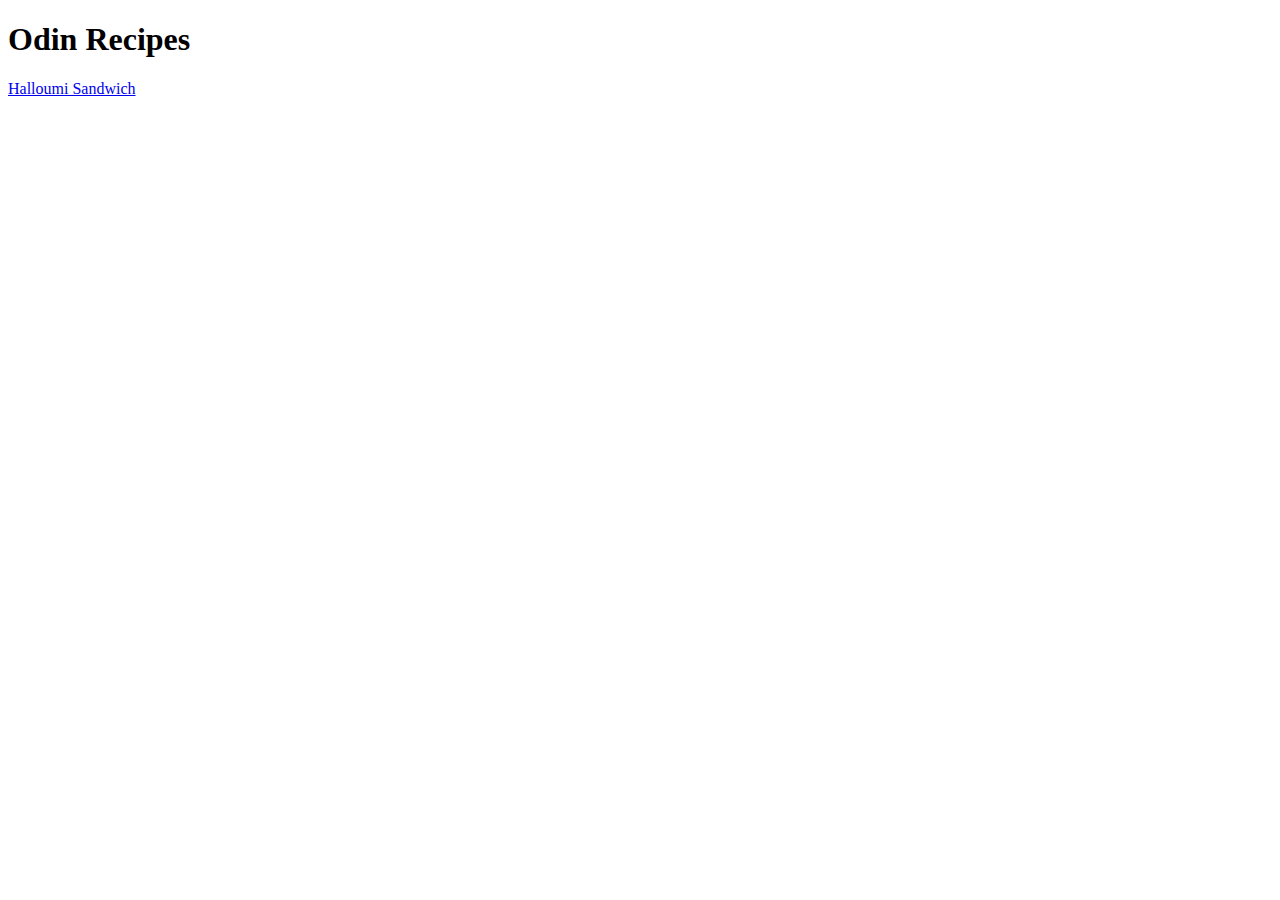
==== index.html @ 6a1f5146 "Add index, images and recipes" ====
<!DOCTYPE html>
<html lang="en">
<head>
    <meta charset="UTF-8">
    <meta name="viewport" content="width=device-width, initial-scale=1.0">
    <title>Odin Recipes</title>
</head>
<body>
    <h1>Odin Recipes</h1>
    <a href="./recipes/halloumisandwich.html">Halloumi Sandwich</a>
    
</body>
</html>
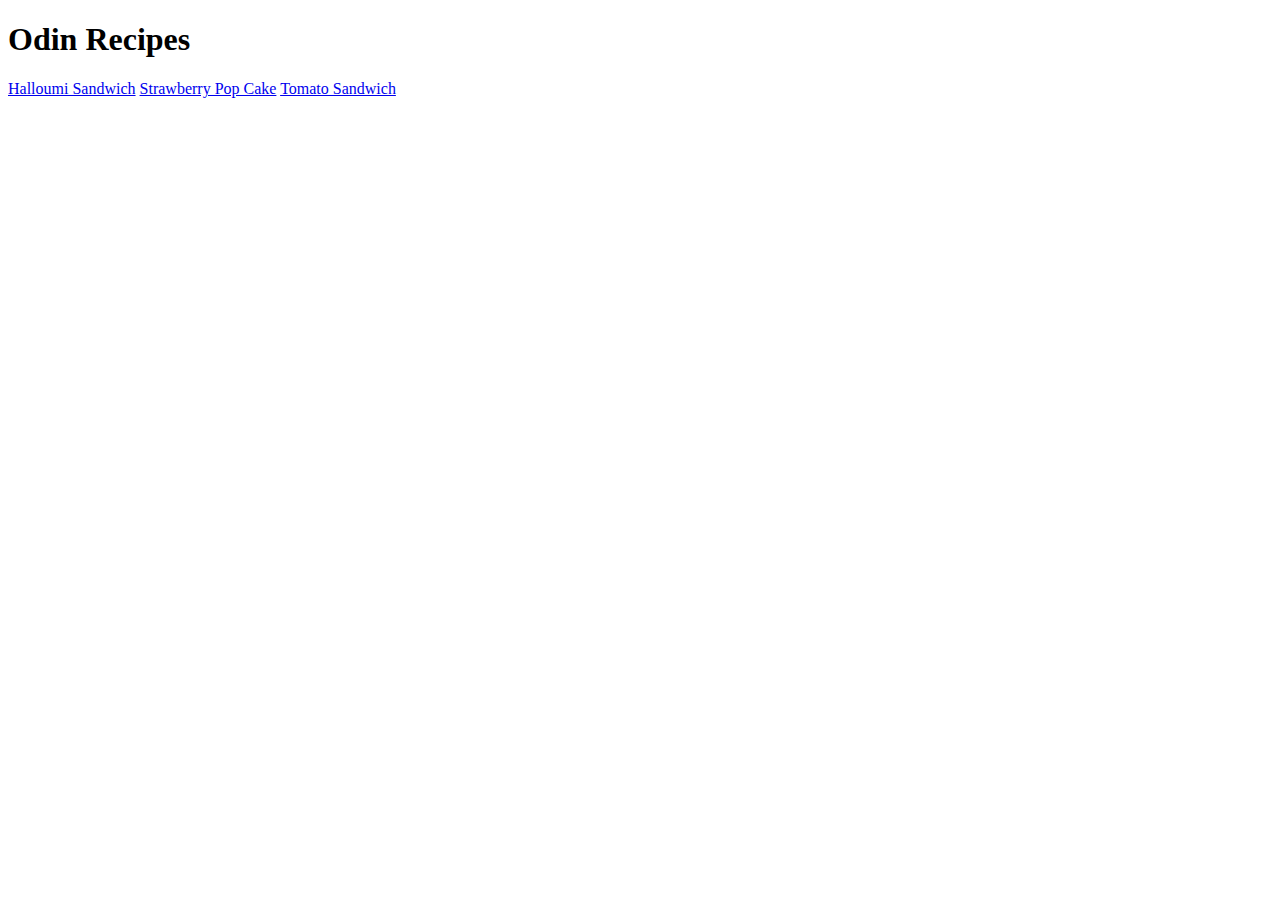
==== commit 460c7e0f: "add hyper links of the two new recipes into the index.html" ====
--- a/index.html
+++ b/index.html
@@ -8,6 +8,7 @@
 <body>
     <h1>Odin Recipes</h1>
     <a href="./recipes/halloumisandwich.html">Halloumi Sandwich</a>
-    
+    <a href="./recipes/strawberrypopcake.html">Strawberry Pop Cake</a>
+    <a href="./recipes/tomatosandiwch.html">Tomato Sandwich</a>
 </body>
 </html>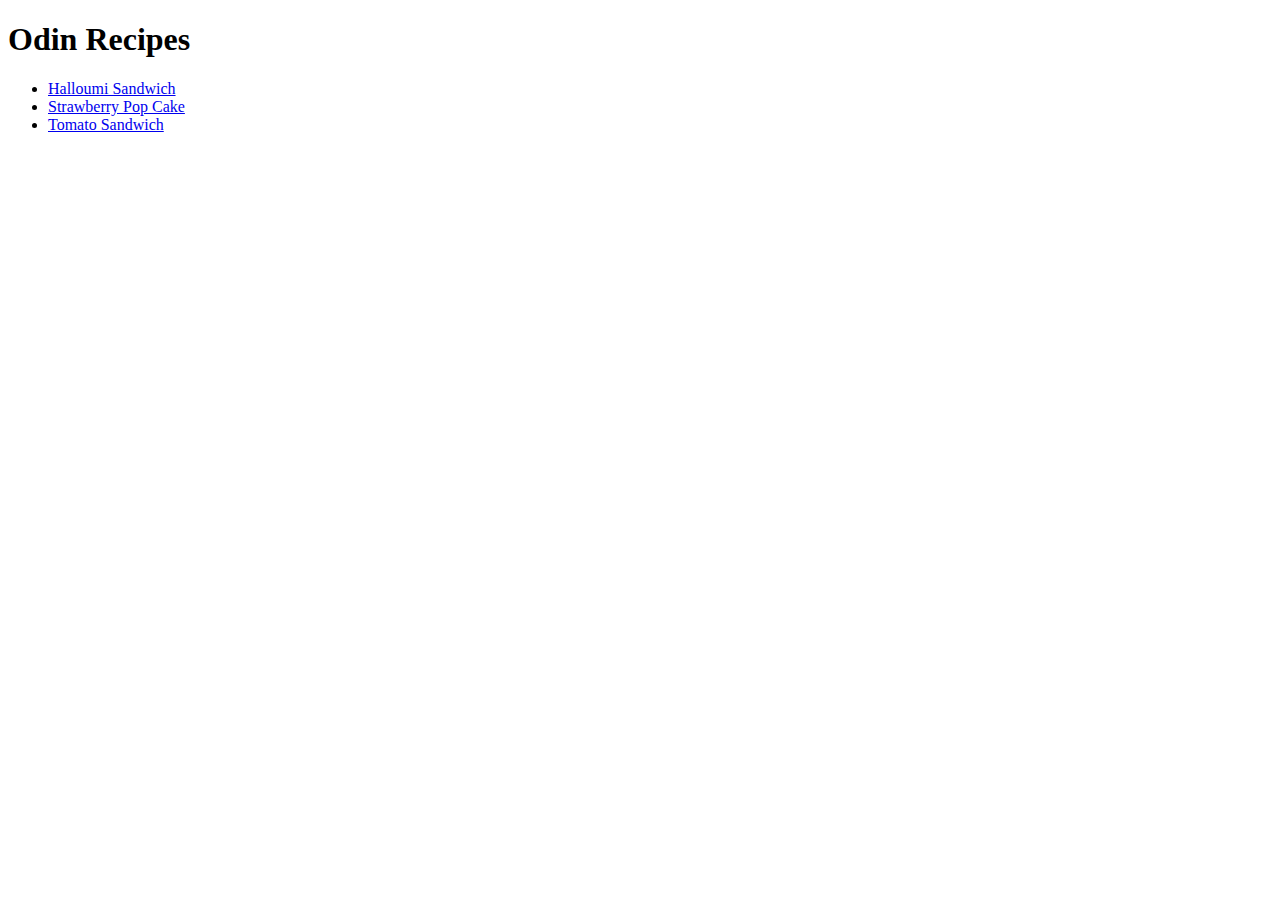
==== commit a23405b8: "make the links as unordered list" ====
--- a/index.html
+++ b/index.html
@@ -7,8 +7,10 @@
 </head>
 <body>
     <h1>Odin Recipes</h1>
-    <a href="./recipes/halloumisandwich.html">Halloumi Sandwich</a>
-    <a href="./recipes/strawberrypopcake.html">Strawberry Pop Cake</a>
-    <a href="./recipes/tomatosandiwch.html">Tomato Sandwich</a>
+    <ul>
+        <li><a href="./recipes/halloumisandwich.html">Halloumi Sandwich</a></li>
+        <li><a href="./recipes/strawberrypopcake.html">Strawberry Pop Cake</a></li>
+        <li><a href="./recipes/tomatosandiwch.html">Tomato Sandwich</a></li>
+    </ul>
 </body>
 </html>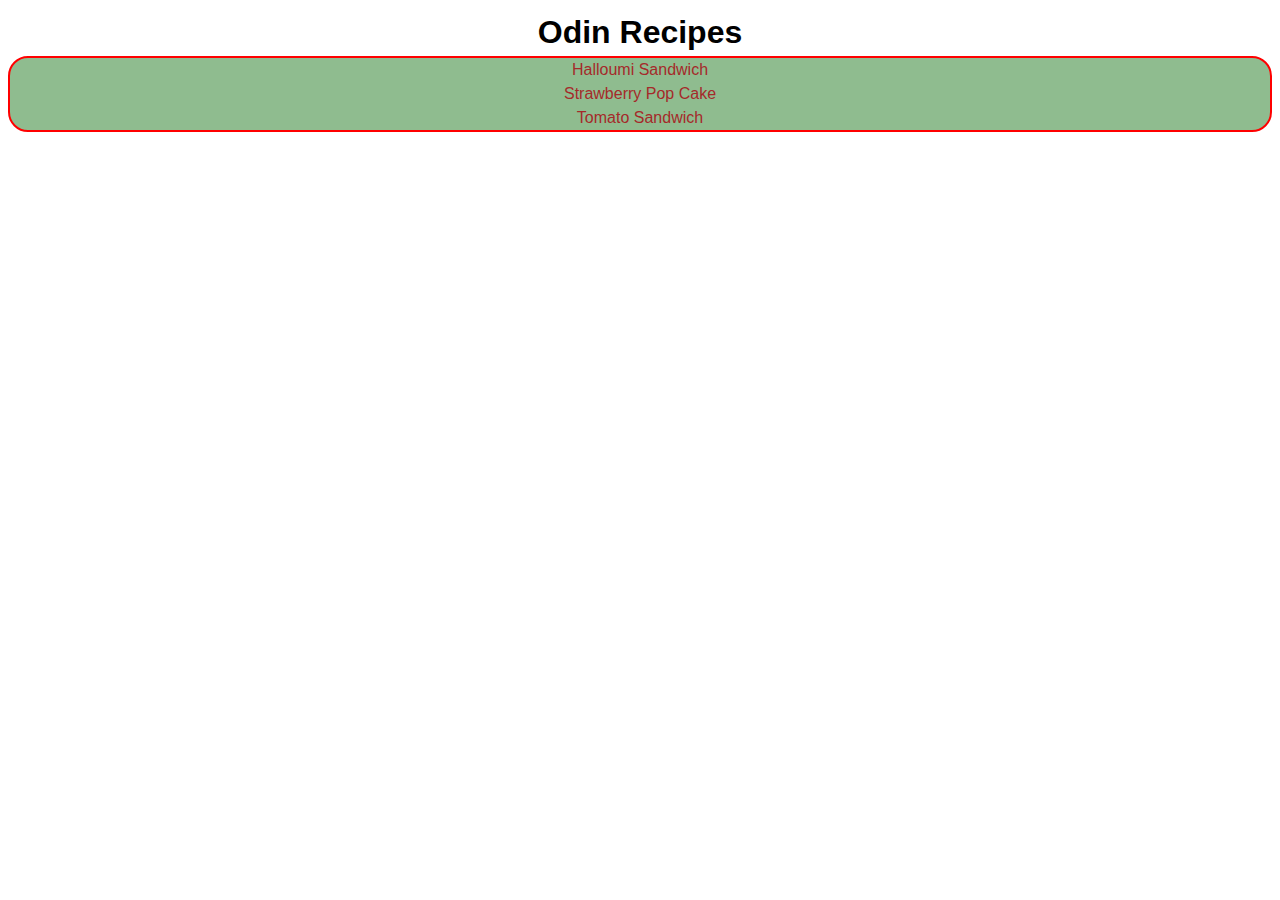
==== commit 454cf0da: "practice css" ====
--- a/index.html
+++ b/index.html
@@ -3,14 +3,19 @@
 <head>
     <meta charset="UTF-8">
     <meta name="viewport" content="width=device-width, initial-scale=1.0">
+    <link rel="stylesheet" href="style.css">
     <title>Odin Recipes</title>
 </head>
 <body>
-    <h1>Odin Recipes</h1>
-    <ul>
-        <li><a href="./recipes/halloumisandwich.html">Halloumi Sandwich</a></li>
-        <li><a href="./recipes/strawberrypopcake.html">Strawberry Pop Cake</a></li>
-        <li><a href="./recipes/tomatosandiwch.html">Tomato Sandwich</a></li>
-    </ul>
+    <div class="container" id="container">
+        <h1>Odin Recipes</h1>
+        <div class="link-card">     
+            <ul>
+                <li><a href="./recipes/halloumisandwich.html">Halloumi Sandwich</a></li>
+                <li><a href="./recipes/strawberrypopcake.html">Strawberry Pop Cake</a></li>
+                <li><a href="./recipes/tomatosandiwch.html">Tomato Sandwich</a></li>
+            </ul>
+        </div>
+    </div>
 </body>
 </html>--- a/style.css
+++ b/style.css
@@ -0,0 +1,32 @@
+
+* {
+    line-height: 1.5;
+}
+
+body {
+    font-family: Arial, Helvetica, sans-serif;
+}
+
+h1 {
+    font-family: Arial, Helvetica, sans-serif;
+    text-align: center;
+    margin: 0;
+}
+
+
+.link-card {
+    background-color: darkseagreen;
+    text-align: center;
+    border: 2px solid red;
+    border-radius: 20px;
+    
+}
+.link-card a{
+    text-decoration: none;
+    color: brown;
+}
+ul {
+    list-style: none;
+    padding: 0;
+    margin: 0;
+}